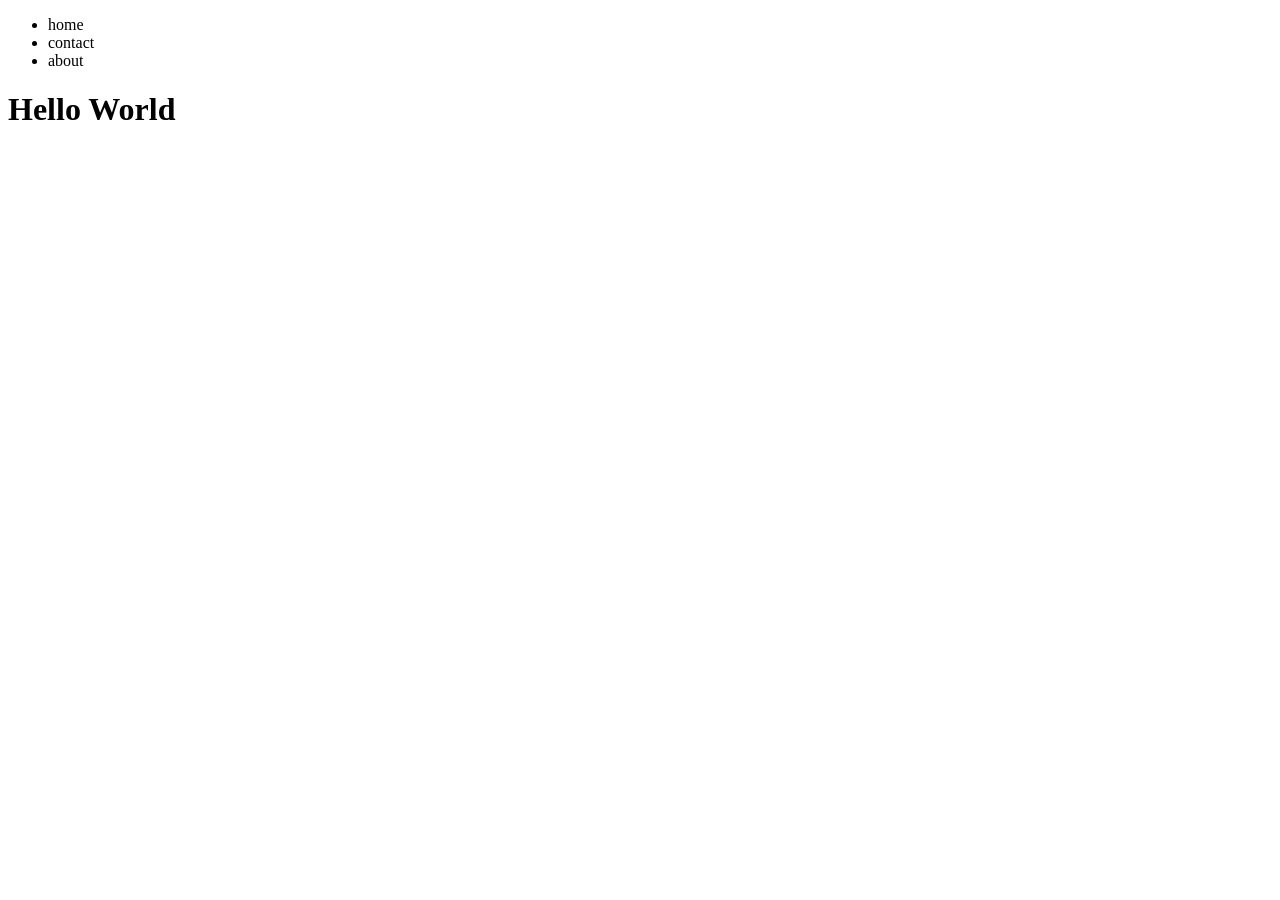
==== src/index.html @ bd0f6ecf "add main" ====
<!doctype html>
<html lang="en">
  <head>
    <meta charset="UTF-8" />
    <meta name="viewport" content="width=device-width, initial-scale=1.0" />
    <title>Document</title>
  </head>
  <body>
    <header>
      <nav>
        <ul>
          <li>home</li>
          <li>contact</li>
          <li>about</li>
        </ul>
      </nav>
    </header>
    <main>
      <h1>Hello World</h1>
    </main>
  </body>
</html>
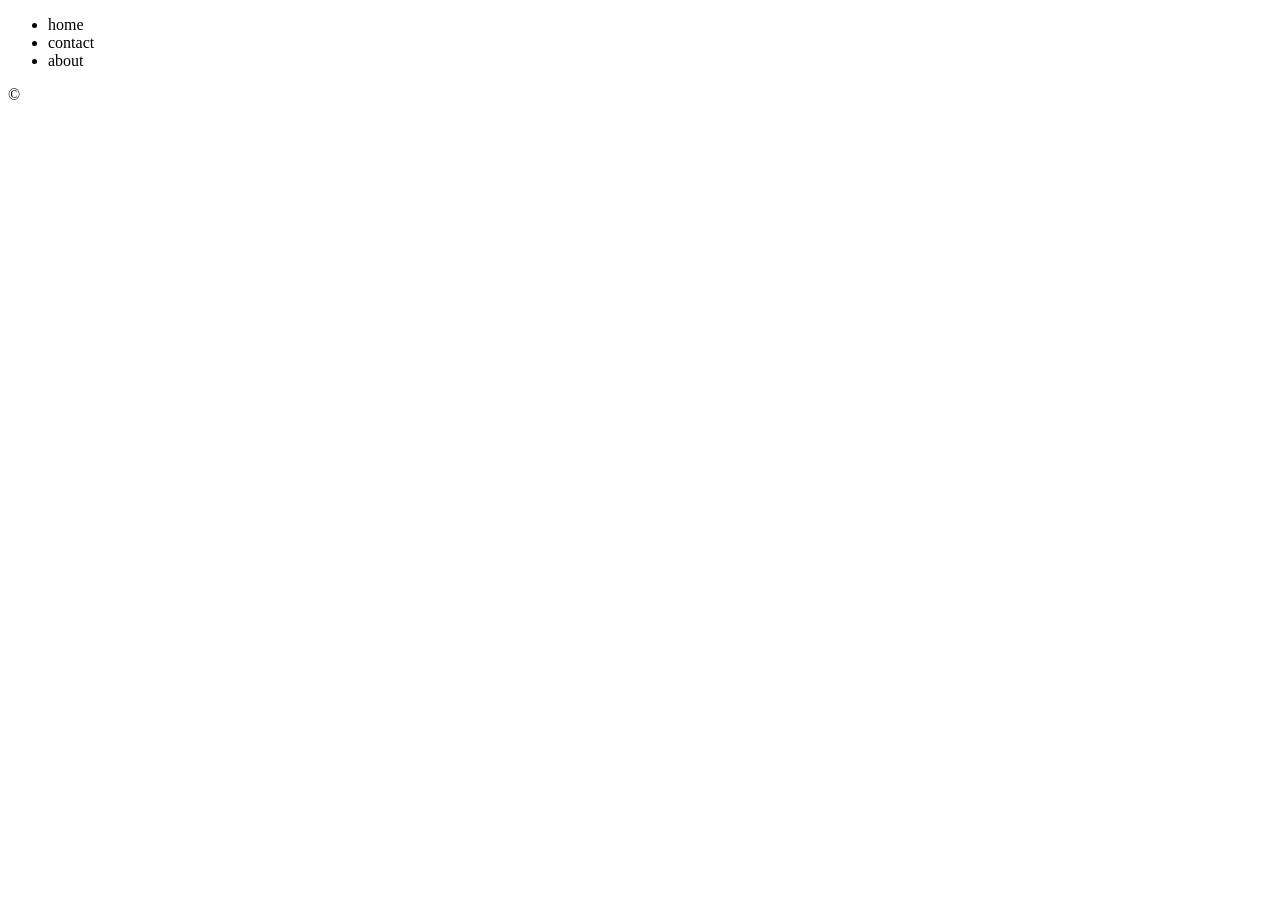
==== commit 7cbe7c89: "add footer" ====
--- a/src/index.html
+++ b/src/index.html
@@ -15,8 +15,8 @@
         </ul>
       </nav>
     </header>
-    <main>
-      <h1>Hello World</h1>
-    </main>
+    <footer>
+      <p>&copy;</p>
+    </footer>
   </body>
 </html>
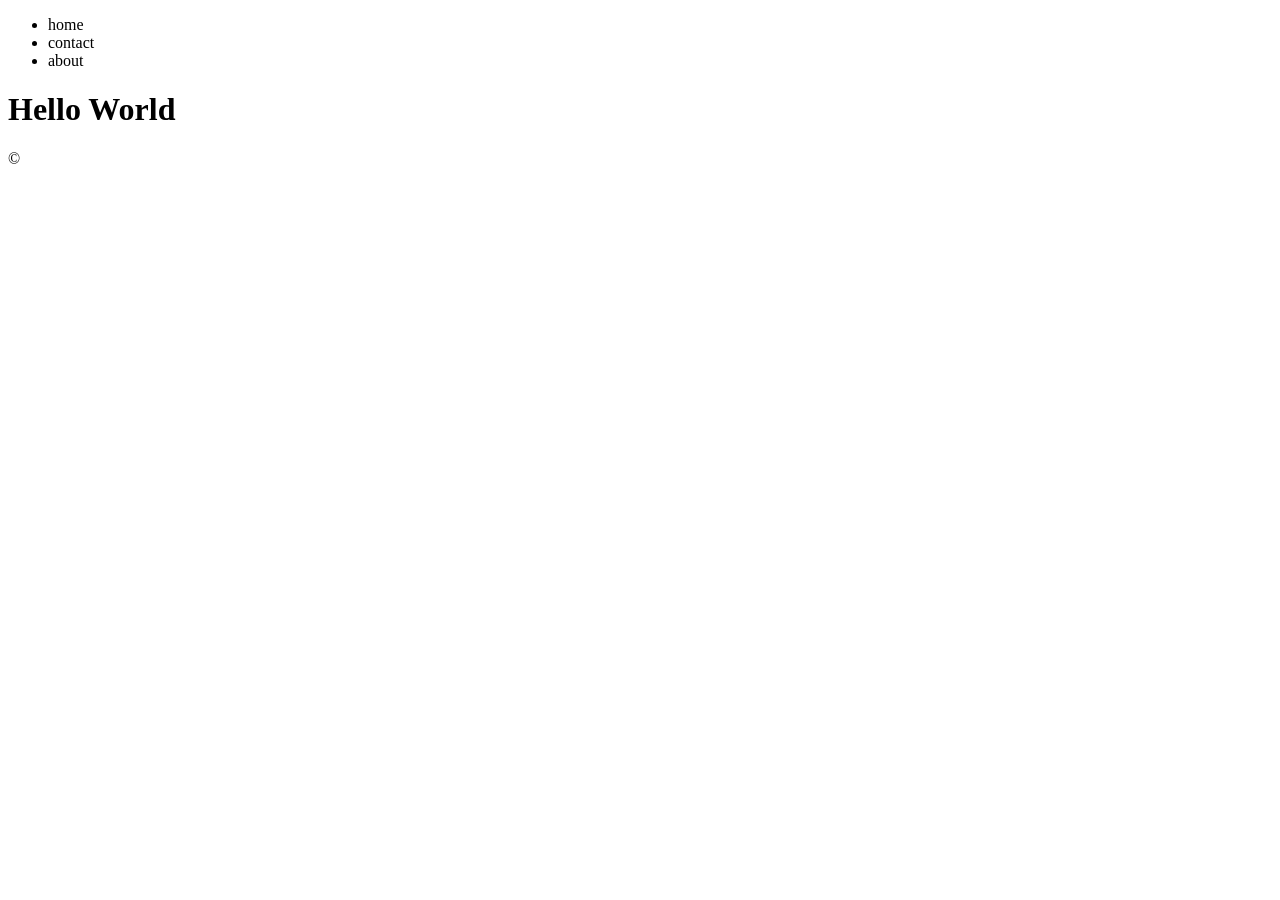
==== commit da7456a8: "fix merge conflict" ====
--- a/src/index.html
+++ b/src/index.html
@@ -15,6 +15,9 @@
         </ul>
       </nav>
     </header>
+    <main>
+      <h1>Hello World</h1>
+    </main>
     <footer>
       <p>&copy;</p>
     </footer>
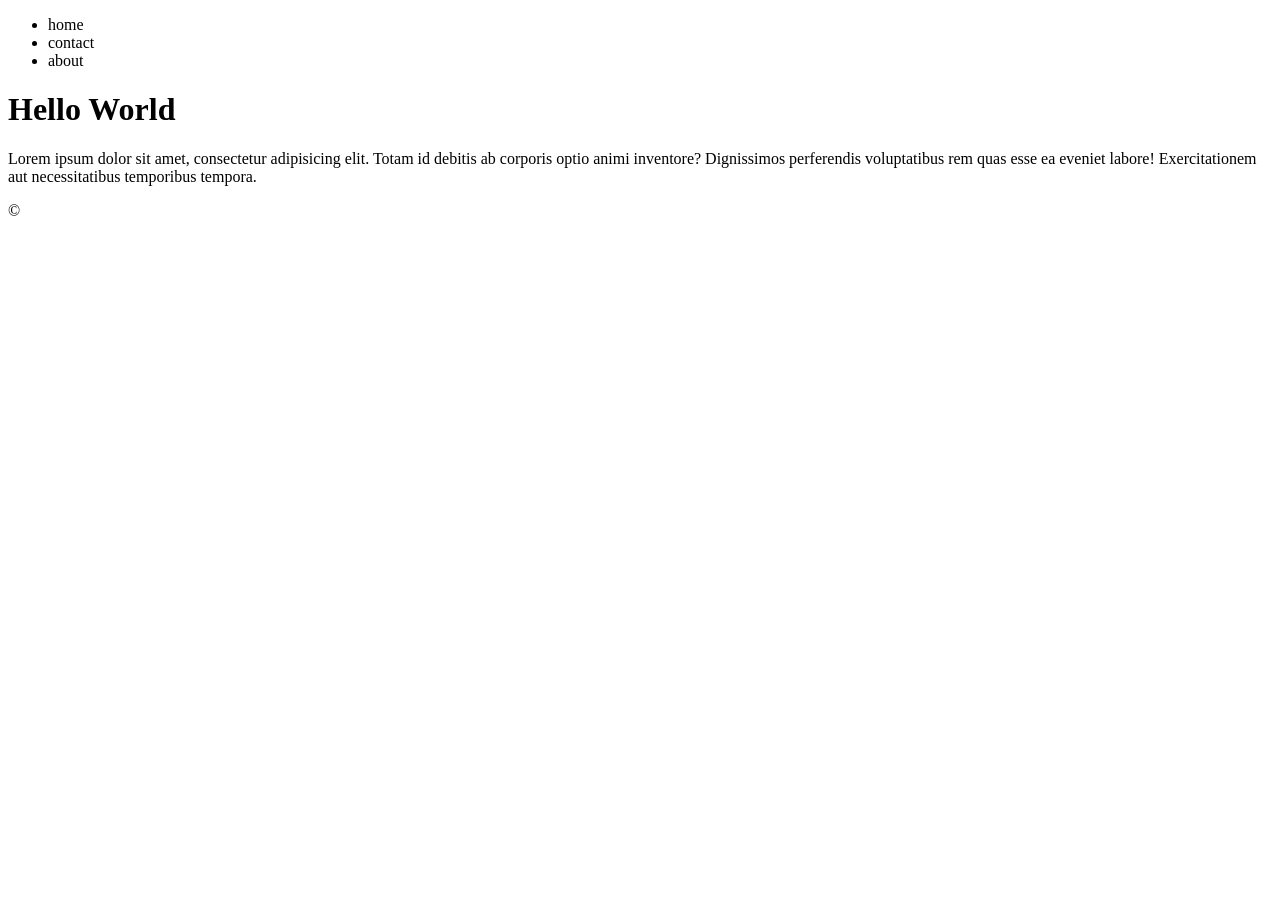
==== commit edeb3b11: "add p tag" ====
--- a/src/index.html
+++ b/src/index.html
@@ -17,6 +17,11 @@
     </header>
     <main>
       <h1>Hello World</h1>
+      <p>
+        Lorem ipsum dolor sit amet, consectetur adipisicing elit. Totam id debitis ab corporis optio
+        animi inventore? Dignissimos perferendis voluptatibus rem quas esse ea eveniet labore!
+        Exercitationem aut necessitatibus temporibus tempora.
+      </p>
     </main>
     <footer>
       <p>&copy;</p>
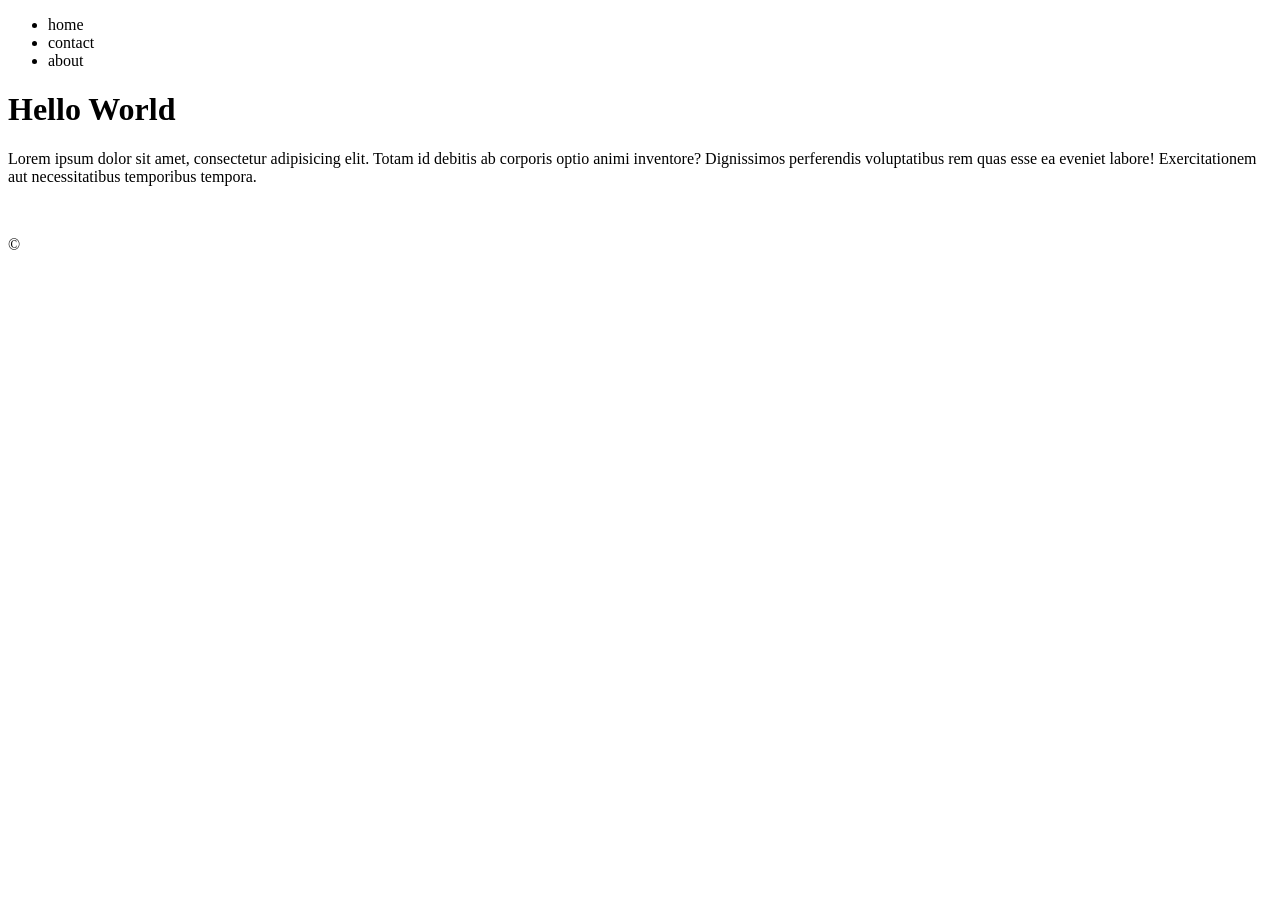
==== commit 261a77d5: "add images to the main section" ====
--- a/src/index.html
+++ b/src/index.html
@@ -22,6 +22,7 @@
         animi inventore? Dignissimos perferendis voluptatibus rem quas esse ea eveniet labore!
         Exercitationem aut necessitatibus temporibus tempora.
       </p>
+      <section><img src="" alt="" /><img src="" alt="" /><img src="" alt="" /></section>
     </main>
     <footer>
       <p>&copy;</p>
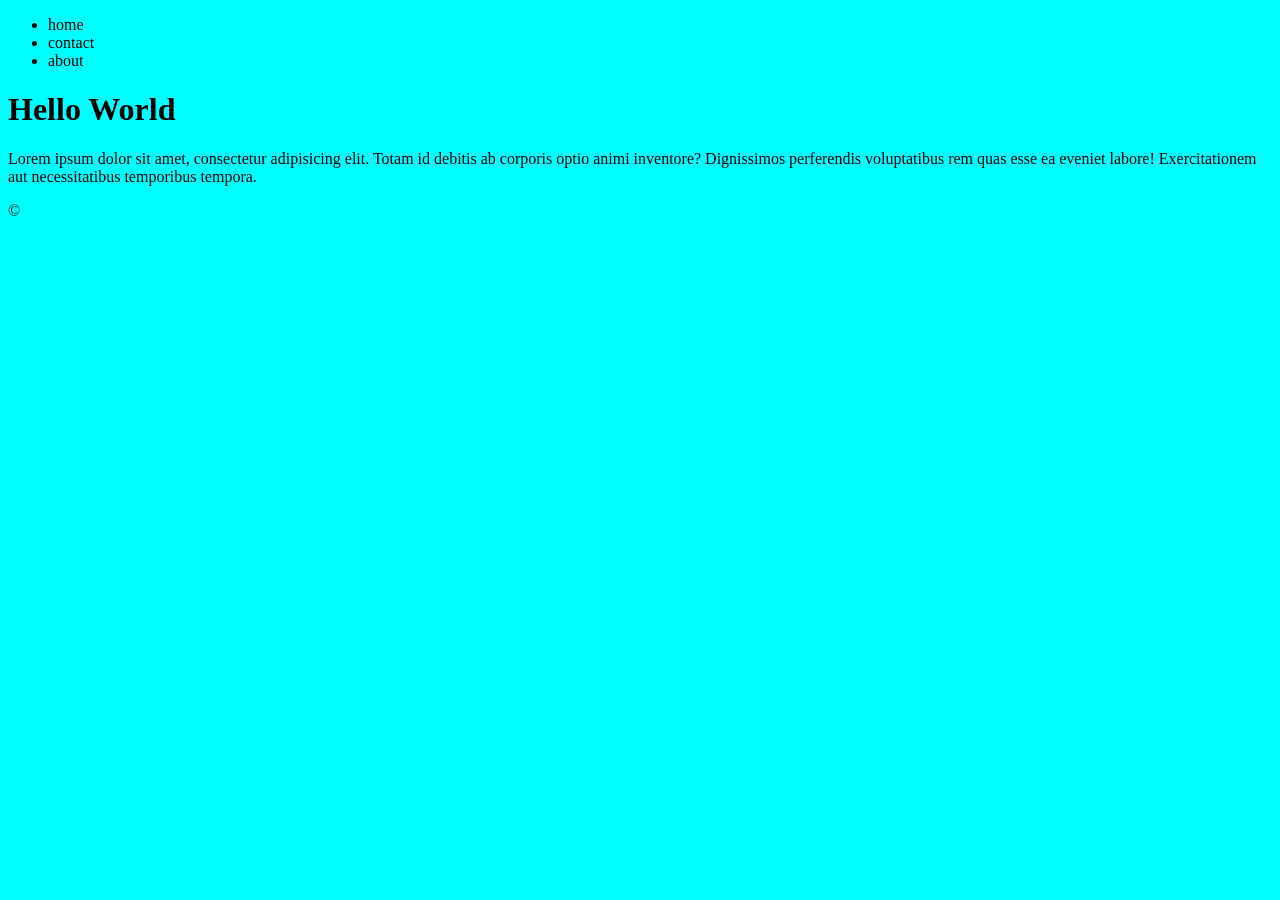
==== commit 7edf6027: "add link to css" ====
--- a/src/index.html
+++ b/src/index.html
@@ -3,6 +3,7 @@
   <head>
     <meta charset="UTF-8" />
     <meta name="viewport" content="width=device-width, initial-scale=1.0" />
+    <link rel="stylesheet" href="./style.css" />
     <title>Document</title>
   </head>
   <body>
@@ -22,7 +23,6 @@
         animi inventore? Dignissimos perferendis voluptatibus rem quas esse ea eveniet labore!
         Exercitationem aut necessitatibus temporibus tempora.
       </p>
-      <section><img src="" alt="" /><img src="" alt="" /><img src="" alt="" /></section>
     </main>
     <footer>
       <p>&copy;</p>
--- a/src/style.css
+++ b/src/style.css
@@ -0,0 +1,3 @@
+body {
+  background-color: aqua;
+}
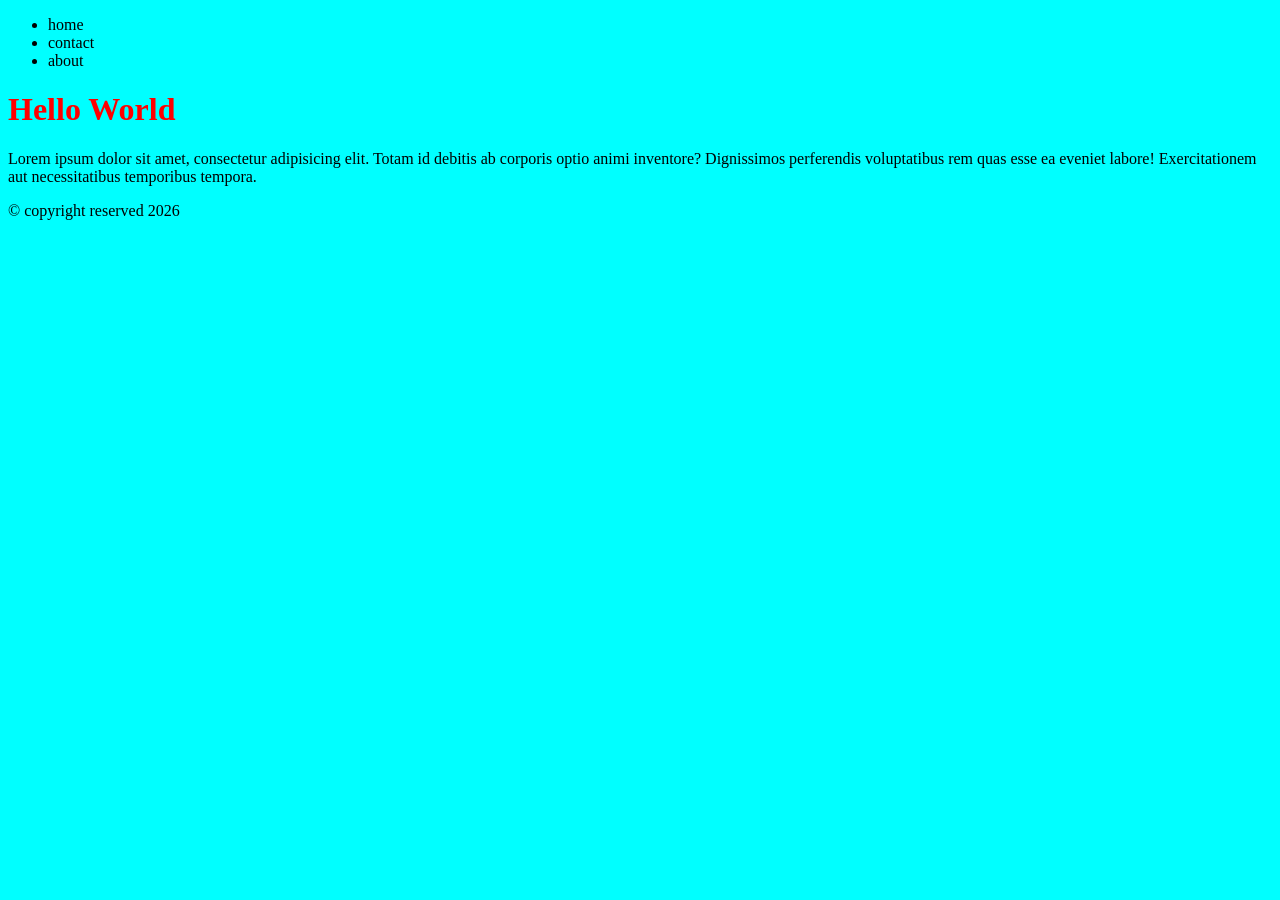
==== commit 05ab049b: "add copyright" ====
--- a/src/index.html
+++ b/src/index.html
@@ -25,7 +25,7 @@
       </p>
     </main>
     <footer>
-      <p>&copy;</p>
+      <p>&copy; copyright reserved 2026</p>
     </footer>
   </body>
 </html>
--- a/src/style.css
+++ b/src/style.css
@@ -1,3 +1,6 @@
 body {
   background-color: aqua;
 }
+h1 {
+  color: red;
+}
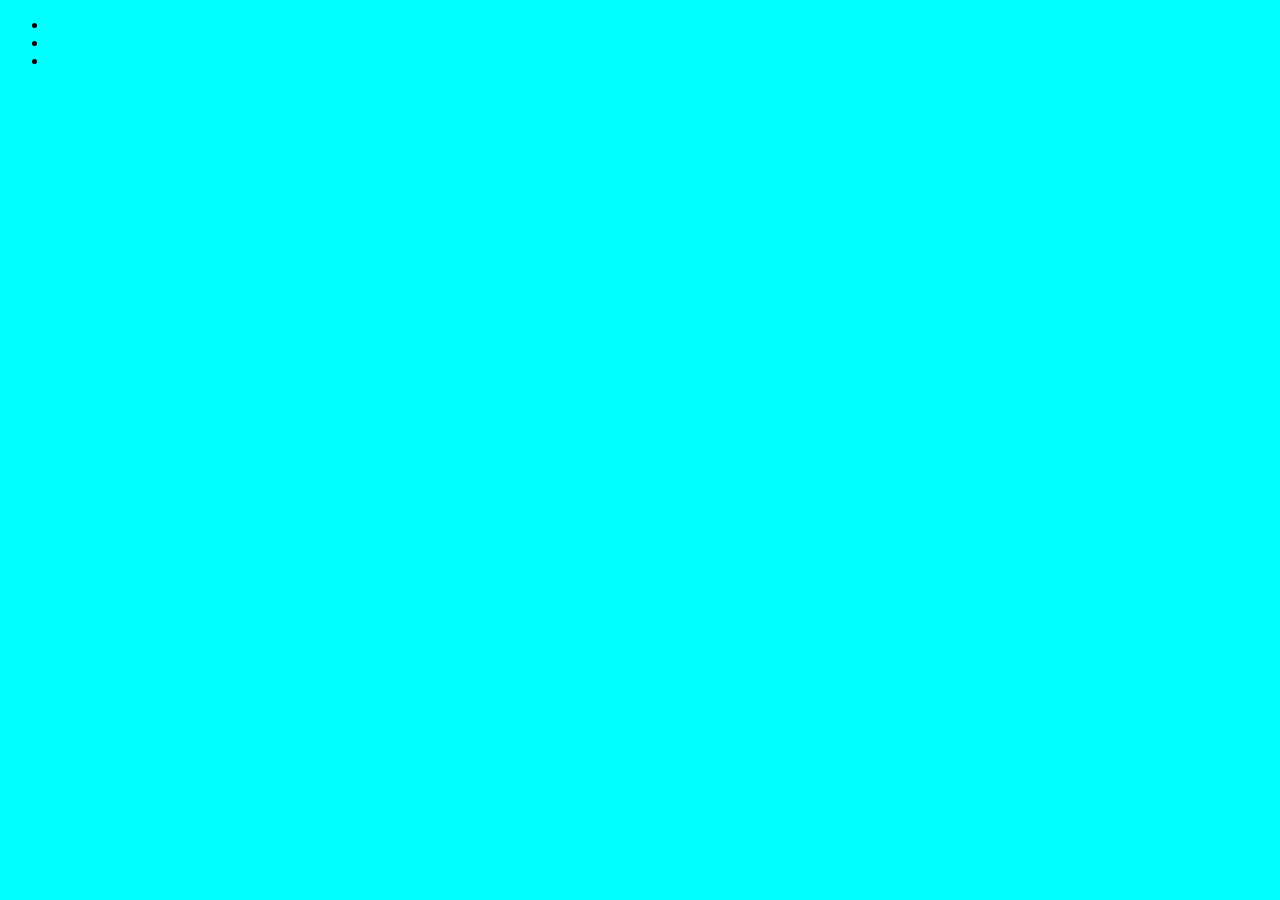
==== commit dc9baeda: "add new structure" ====
--- a/src/index.html
+++ b/src/index.html
@@ -7,25 +7,24 @@
     <title>Document</title>
   </head>
   <body>
+    <!-- header start -->
     <header>
       <nav>
         <ul>
-          <li>home</li>
-          <li>contact</li>
-          <li>about</li>
+          <li></li>
+          <li></li>
+          <li></li>
         </ul>
       </nav>
     </header>
-    <main>
-      <h1>Hello World</h1>
-      <p>
-        Lorem ipsum dolor sit amet, consectetur adipisicing elit. Totam id debitis ab corporis optio
-        animi inventore? Dignissimos perferendis voluptatibus rem quas esse ea eveniet labore!
-        Exercitationem aut necessitatibus temporibus tempora.
-      </p>
-    </main>
-    <footer>
-      <p>&copy; copyright reserved 2026</p>
-    </footer>
+    <!-- header end -->
+    <!-- main content  start-->
+    <!-- hero start -->
+    <!-- hero end -->
+    <!-- grid start  -->
+    <!-- grid end -->
+    <!-- main content end -->
+    <!-- footer start -->
+    <!-- footer end -->
   </body>
 </html>
--- a/src/style.css
+++ b/src/style.css
@@ -4,3 +4,5 @@
 h1 {
   color: red;
 }
+/* style for header start */
+/* style for header end */
